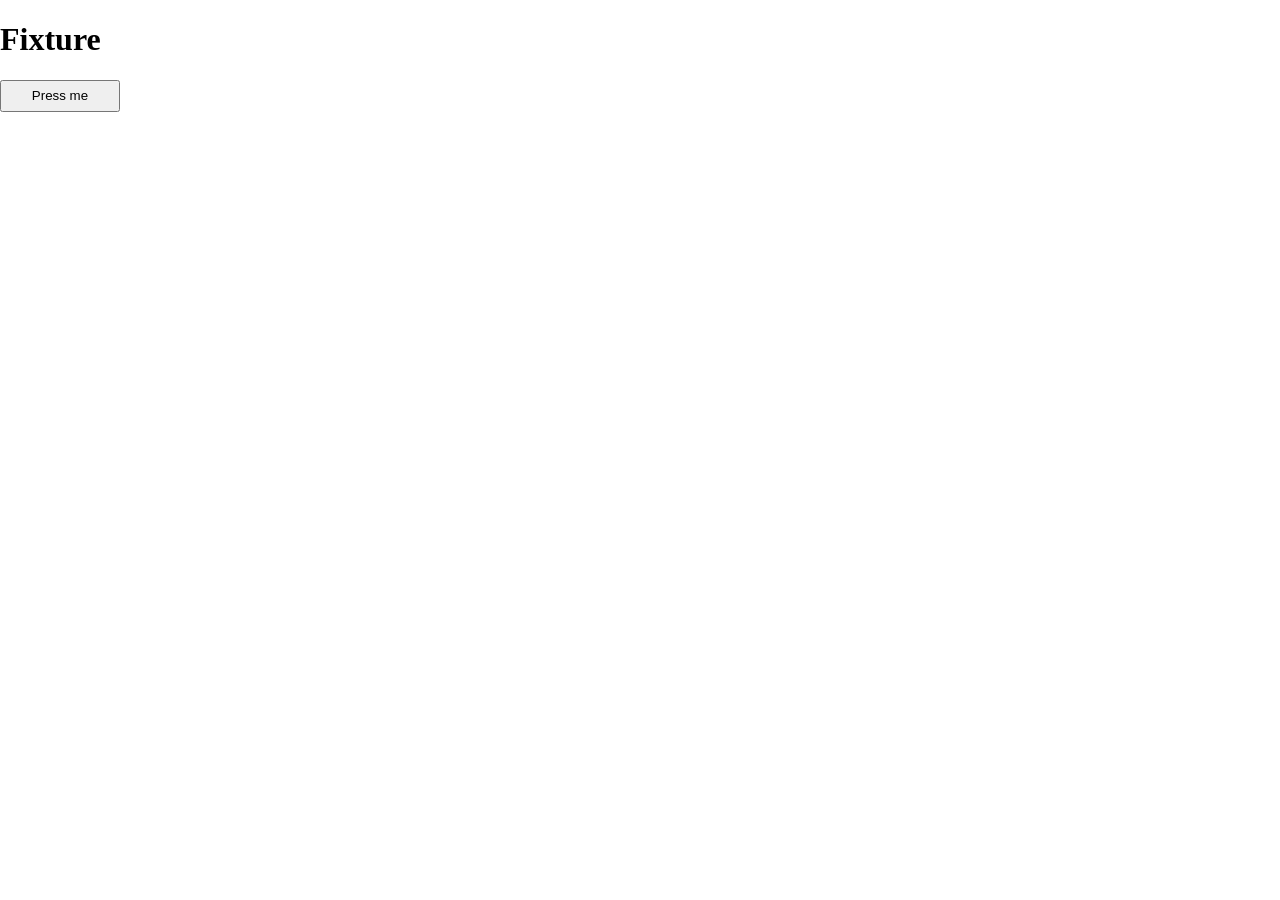
==== crates/qa-inspect-host/tests/fixture/page.html @ ef0dc0ce "refactor: consolidate observability stack" ====
<!doctype html>
<html>
  <head><meta charset="utf-8"><link rel="stylesheet" href="page.css"></head>
  <body>
    <h1>Fixture</h1>
    <button aria-label="Press me">Press me</button>
    <script src="page.js"></script>
  </body>
</html>
---- crates/qa-inspect-host/tests/fixture/page.css ----
body { margin: 0; }
button { width: 120px; height: 32px; }
button:hover { background: rgb(200 20 20); }
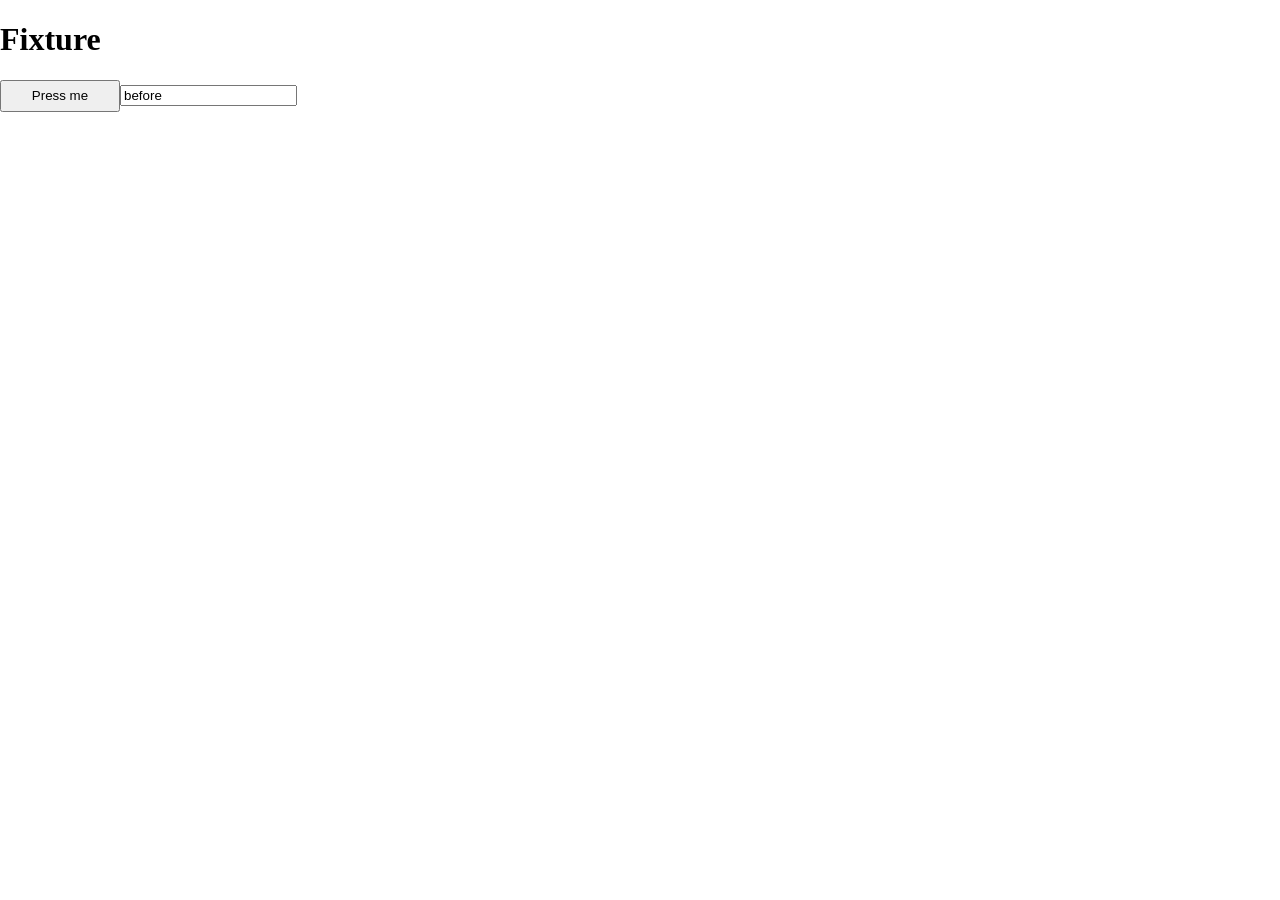
==== commit 757d2508: "fix(qa): make renderer outcomes observable" ====
--- a/crates/qa-inspect-host/tests/fixture/page.html
+++ b/crates/qa-inspect-host/tests/fixture/page.html
@@ -3,7 +3,7 @@
   <head><meta charset="utf-8"><link rel="stylesheet" href="page.css"></head>
   <body>
     <h1>Fixture</h1>
-    <button aria-label="Press me">Press me</button>
+    <div id="root"></div>
     <script src="page.js"></script>
   </body>
 </html>
